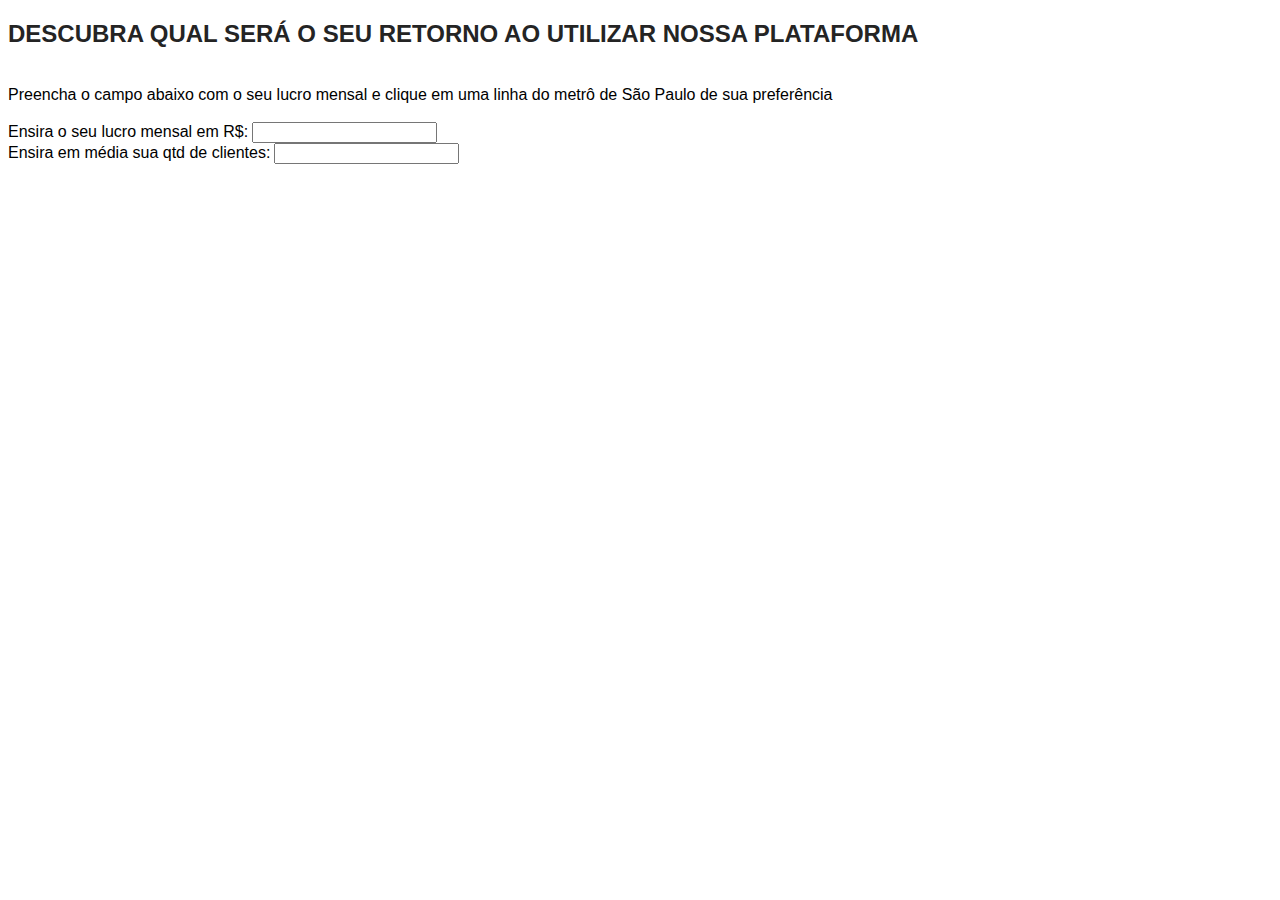
==== simulador/simuladorFinanceiro.html @ e0fe8b4a "insercao da pasta com o simulador" ====
<!DOCTYPE html>
<html lang="en">
<head>
    <meta charset="UTF-8">
    <meta name="viewport" content="width=device-width, initial-scale=1.0">
    <meta http-equiv="X-UA-Compatible" content="ie=edge">
    <title>Simulador Financeiro</title>
</head>
<body>

    <div id='Simulador'>
    
    <h2 style='color: rgb(36, 36, 36); font-family: -apple-system, BlinkMacSystemFont, "Segoe UI", Roboto, Oxygen, Ubuntu, Cantarell, "Open Sans", "Helvetica Neue", sans-serif;'>DESCUBRA QUAL SERÁ O SEU RETORNO AO UTILIZAR NOSSA PLATAFORMA</h2><br>


    <span style="font-family: -apple-system, BlinkMacSystemFont, 'Segoe UI', Roboto, Oxygen, Ubuntu, Cantarell, 'Open Sans', 'Helvetica Neue', sans-serif;">Preencha o campo abaixo com o seu lucro mensal e clique em uma linha do metrô de São Paulo de sua preferência</span><br><br>
    

    <span style="font-family: -apple-system, BlinkMacSystemFont, 'Segoe UI', Roboto, Oxygen, Ubuntu, Cantarell, 'Open Sans', 'Helvetica Neue', sans-serif;">Ensira o seu lucro mensal em R$:</span> <input type="text" name="" id="lucroMensal"><br>

    <span style="font-family: -apple-system, BlinkMacSystemFont, 'Segoe UI', Roboto, Oxygen, Ubuntu, Cantarell, 'Open Sans', 'Helvetica Neue', sans-serif;">Ensira em média sua qtd de clientes:</span> <input type="text" name="" id="qtdcliente">

    <br><br>
    <div>
    <img src="linhaazul.png" alt="" height="100px" style="cursor: pointer;" onclick="linhaAzul()">
    <img src="linhaverde.png" alt="" height="100px" style="cursor: pointer;  margin-left: 10px;" onclick="linhaVerde()">
    <img src="linhavermelha.png" alt="" height="100px" style="cursor: pointer; margin-left: 10px;" onclick="linhaVermelha()">
    <img src="linhaamarela.png" alt="" height="100px" style="cursor: pointer; margin-left: 10px;" onclick="linhaAmarela()">
    <img src="linhalilas.png" alt="" height="100px" style="cursor: pointer; margin-left: 10px;" onclick="linhaLilas()">
    </div>

    <div id="resultados" style="position: absolute;">

    <div id="impacto" style="

    font-size: 85%;
    background: white;
    border-radius: 10px;
    box-shadow: 6px 6px 10px 1px #29292946;
    margin-top: 30px;
    height: 100px;
    width: 450px;
    display: none;">
    
    </div>
    
    <div id="influencia" style="
    font-size: 85%;
    background: white;
    border-radius: 10px;
    box-shadow: 6px 6px 10px 1px #29292946;
    height: 100px;
    width: 450px;
    margin-top: 10px;
    display: none;">
    </div>
    

    <div id="cliente" style="
    font-size: 85%;
    background: white;
    border-radius: 10px;
    box-shadow: 6px 6px 10px 1px #29292946;
    height: 100px;
    width: 450px;
    margin-top: 10px;
    display: none;">

    </div>


    <div id="venda" style="
    font-size: 85%;
    background: white;
    border-radius: 10px;
    box-shadow: 6px 6px 10px 1px #29292946;
    height: 100px;
    width: 450px;
    margin-top: 10px;
    display: none;">

    </div>

</div>

</div>
<div id="descricaoLinha" style="float: right; background-color: white; height: 440px; width: 850px; margin-top: 30px; border-radius: 15px; margin-bottom: 30px; display: none;">


</div>

</body>
</html>

<script>

    function linhaVerde(){
        descricaoLinha.style.display = "block";
        descricaoLinha.innerHTML = 'A Linha 2–Verde do Metrô de São Paulo é constituída pelo trecho compreendido entre as estações Vila Madalena e Vila Prudente. A linha é também chamada de Linha da Paulista, por percorrer a Avenida Paulista, um dos principais centros financeiros de São Paulo. Apesar de ser chamada de Linha 2, ela foi a terceira a ser construída e atualmente recebe o fluxo em média 714.454 pessoas por dia útil <br><img src="linhaVerdeMetro.jpg" alt="" style="height: 422px; width: 850px; border-radius: 15px">';
        var nimpactados = 0.82 * 714454;
        var nlembram = nimpactados * 0.59;
        var ninfluenciados = nimpactados * 0.15;
        var novosclientes = nimpactados * 0.06;
        var compradores = novosclientes * 0.01;
        var rporcliente = lucroMensal.value / qtdcliente.value;
        var aumento = Number(lucroMensal.value) + (rporcliente * compradores);
        
        impacto.style.display = "block";
        impacto.innerHTML = "<img src='influencia.png' alt='' height='60px' style=''> Você pode impactar até <b>"+parseInt(nimpactados)+" pessoas</b> com a sua propaganda.";
        influencia.style.display = "block";
        influencia.innerHTML = "<img src='olho.png' alt='' height='60px' style=''> <b>"+parseInt(nlembram)+" pessoas lembrarão</b> do seu anúncio e <b>"+parseInt(ninfluenciados)+" serão influenciadas</b> por ele.";
        cliente.style.display = "block";
        cliente.innerHTML = "<img src='clientes.png' alt='' height='60px' style=''> Alcance até <b>"+parseInt(novosclientes)+" novos clientes.</b>";
        venda.style.display = "block";
        venda.innerHTML = "<img src='retorno.png' alt='' height='60px' style=''> Aumente suas vendas em até <b>R$ "+parseInt(aumento)+"</b> por mês.";

    }

    function linhaAzul(){
        descricaoLinha.style.display = "block";
        descricaoLinha.innerHTML = 'A Linha 1–Azul do Metrô de São Paulo, denominada originalmente Linha Norte–Sul, compreende o trecho definido pelas estações Tucuruvi e Jabaquara. Esta foi a primeira linha construída pelo Metrô inaugurada do começo dos anos 1970. É linha mais movimentada do metrô e por lá pode passar em média 1.440.454 pessoas por dia útil <br><img src="linhaAzulMetro.jpg" alt="" style="height: 422px; width: 850px; border-radius: 15px">';
        var nimpactados = 0.82 * 1440454;
        var nlembram = nimpactados * 0.59;
        var ninfluenciados = nimpactados * 0.15;
        var novosclientes = nimpactados * 0.06;
        var compradores = novosclientes * 0.01;
        var rporcliente = lucroMensal.value / qtdcliente.value;
        var aumento = Number(lucroMensal.value) + (rporcliente * compradores);
        
        impacto.style.display = "block";
        impacto.innerHTML = "<img src='influencia.png' alt='' height='60px' style=''> Você pode impactar até <b>"+parseInt(nimpactados)+" pessoas</b> com a sua propaganda.";
        influencia.style.display = "block";
        influencia.innerHTML = "<img src='olho.png' alt='' height='60px' style=''> <b>"+parseInt(nlembram)+" pessoas lembrarão</b> do seu anúncio e <b>"+parseInt(ninfluenciados)+" serão influenciadas</b> por ele.";
        cliente.style.display = "block";
        cliente.innerHTML = "<img src='clientes.png' alt='' height='60px' style=''> Alcance até <b>"+parseInt(novosclientes)+" novos clientes.</b>";
        venda.style.display = "block";
        venda.innerHTML = "<img src='retorno.png' alt='' height='60px' style=''> Aumente suas vendas em até <b>R$ "+parseInt(aumento)+"</b> por mês.";
        
          

    }

    function linhaVermelha(){
        descricaoLinha.style.display = "block";
        descricaoLinha.innerHTML = 'A Linha 3–Vermelha do Metrô de São Paulo compreende o trecho da rede metropolitana definida entre as estações Palmeiras–Barra Funda e Corinthians–Itaquera. Antigamente chamava-se Linha Leste–Oeste. Suas estações são bastante movimentadas podendo passar em média 1.413.727 pessoas por dia. <br><img src="linhaVermelhaMetro.jpeg" alt="" style="height: 422px; width: 850px; border-radius: 15px">';
        var nimpactados = 0.82 * 1413727;
        var nlembram = nimpactados * 0.59;
        var ninfluenciados = nimpactados * 0.15;
        var novosclientes = nimpactados * 0.06;
        var compradores = novosclientes * 0.01;
        var rporcliente = lucroMensal.value / qtdcliente.value;
        var aumento = Number(lucroMensal.value) + (rporcliente * compradores);
        
        impacto.style.display = "block";
        impacto.innerHTML = "<img src='influencia.png' alt='' height='60px' style=''> Você pode impactar até <b>"+parseInt(nimpactados)+" pessoas</b> com a sua propaganda.";
        influencia.style.display = "block";
        influencia.innerHTML = "<img src='olho.png' alt='' height='60px' style=''> <b>"+parseInt(nlembram)+" pessoas lembrarão</b> do seu anúncio e <b>"+parseInt(ninfluenciados)+" serão influenciadas</b> por ele.";
        cliente.style.display = "block";
        cliente.innerHTML = "<img src='clientes.png' alt='' height='60px' style=''> Alcance até <b>"+parseInt(novosclientes)+" novos clientes.</b>";
        venda.style.display = "block";
        venda.innerHTML = "<img src='retorno.png' alt='' height='60px' style=''> Aumente suas vendas em até <b>R$ "+parseInt(aumento)+"</b> por mês.";

    }

    function linhaAmarela(){
        descricaoLinha.style.display = "block";
        descricaoLinha.innerHTML = 'A Linha 4–Amarela do Metrô de São Paulo, compreenderá, quando finalizada, o trecho definido pelas estações Luz e Vila Sônia. É administrada pela empresa ViaQuatro, é a primeira linha de São Paulo a ser operada pela iniciativa privada. Pode ter em média até 782.454 passageiros por dia útil<br><img src="linhaAmarelaMetro.jpg" alt="" style="height: 422px; width: 850px; border-radius: 15px">';
        var nimpactados = 0.82 * 782454;
        var nlembram = nimpactados * 0.59;
        var ninfluenciados = nimpactados * 0.15;
        var novosclientes = nimpactados * 0.06;
        var compradores = novosclientes * 0.01;
        var rporcliente = lucroMensal.value / qtdcliente.value;
        var aumento = Number(lucroMensal.value) + (rporcliente * compradores);
        
        impacto.style.display = "block";
        impacto.innerHTML = "<img src='influencia.png' alt='' height='60px' style=''> Você pode impactar até <b>"+parseInt(nimpactados)+" pessoas</b> com a sua propaganda.";
        influencia.style.display = "block";
        influencia.innerHTML = "<img src='olho.png' alt='' height='60px' style=''> <b>"+parseInt(nlembram)+" pessoas lembrarão</b> do seu anúncio e <b>"+parseInt(ninfluenciados)+" serão influenciadas</b> por ele.";
        cliente.style.display = "block";
        cliente.innerHTML = "<img src='clientes.png' alt='' height='60px' style=''> Alcance até <b>"+parseInt(novosclientes)+" novos clientes.</b>";
        venda.style.display = "block";
        venda.innerHTML = "<img src='retorno.png' alt='' height='60px' style=''> Aumente suas vendas em até <b>R$ "+parseInt(aumento)+"</b> por mês.";

    }

    function linhaLilas(){
        descricaoLinha.style.display = "block";
        descricaoLinha.innerHTML = 'A Linha 5–Lilás do Metrô de São Paulo compreende o trecho definido pelas estações Capão Redondo e Chácara Klabin, cujo trajeto tem 20,0 quilômetros de extensão. Pode atingir em média 563.363 passageiros por dia útil <br><img src="linhaLilasMetro.jpeg" alt="" style="height: 422px; width: 850px; border-radius: 15px">';
        var nimpactados = 0.82 * 563363;
        var nlembram = nimpactados * 0.59;
        var ninfluenciados = nimpactados * 0.15;
        var novosclientes = nimpactados * 0.06;
        var compradores = novosclientes * 0.01;
        var rporcliente = lucroMensal.value / qtdcliente.value;
        var aumento = Number(lucroMensal.value) + (rporcliente * compradores);
        
        impacto.style.display = "block";
        impacto.innerHTML = "<img src='influencia.png' alt='' height='60px' style=''> Você pode impactar até <b>"+parseInt(nimpactados)+" pessoas</b> com a sua propaganda.";
        influencia.style.display = "block";
        influencia.innerHTML = "<img src='olho.png' alt='' height='60px' style=''> <b>"+parseInt(nlembram)+" pessoas lembrarão</b> do seu anúncio e <b>"+parseInt(ninfluenciados)+" serão influenciadas</b> por ele.";
        cliente.style.display = "block";
        cliente.innerHTML = "<img src='clientes.png' alt='' height='60px' style=''> Alcance até <b>"+parseInt(novosclientes)+" novos clientes.</b>";
        venda.style.display = "block";
        venda.innerHTML = "<img src='retorno.png' alt='' height='60px' style=''> Aumente suas vendas em até <b>R$ "+parseInt(aumento)+"</b> por mês.";

    }


</script>
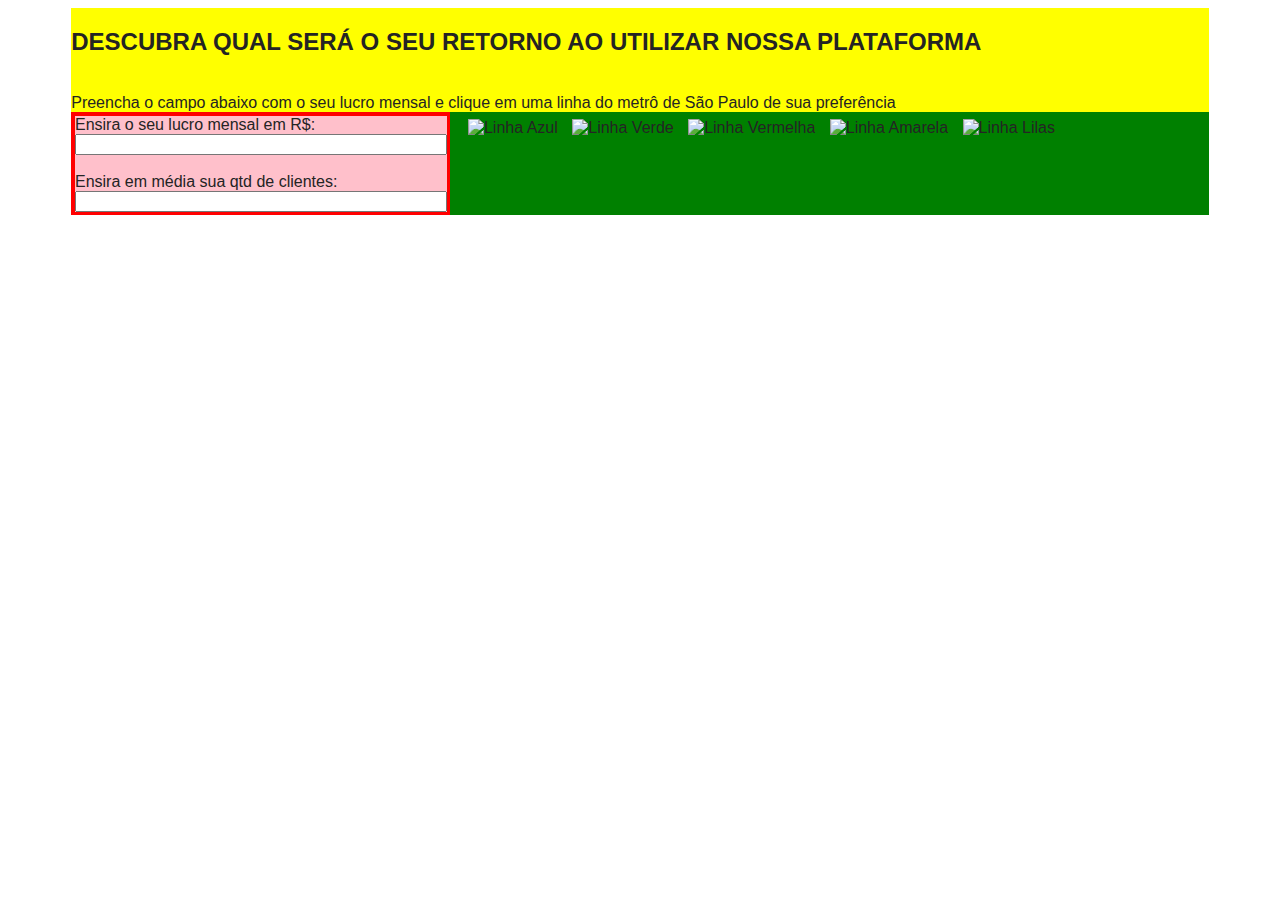
==== commit 8022705d: "Layout Simulador" ====
--- a/simulador/simuladorFinanceiro.html
+++ b/simulador/simuladorFinanceiro.html
@@ -5,88 +5,57 @@
     <meta name="viewport" content="width=device-width, initial-scale=1.0">
     <meta http-equiv="X-UA-Compatible" content="ie=edge">
     <title>Simulador Financeiro</title>
+
+    <link rel="stylesheet" href="css/style.css">
 </head>
 <body>
 
-    <div id='Simulador'>
+<div id='simulador'>
     
-    <h2 style='color: rgb(36, 36, 36); font-family: -apple-system, BlinkMacSystemFont, "Segoe UI", Roboto, Oxygen, Ubuntu, Cantarell, "Open Sans", "Helvetica Neue", sans-serif;'>DESCUBRA QUAL SERÁ O SEU RETORNO AO UTILIZAR NOSSA PLATAFORMA</h2><br>
+    <div id='header'>
+        <h2>DESCUBRA QUAL SERÁ O SEU RETORNO AO UTILIZAR NOSSA PLATAFORMA</h2><br>
 
 
-    <span style="font-family: -apple-system, BlinkMacSystemFont, 'Segoe UI', Roboto, Oxygen, Ubuntu, Cantarell, 'Open Sans', 'Helvetica Neue', sans-serif;">Preencha o campo abaixo com o seu lucro mensal e clique em uma linha do metrô de São Paulo de sua preferência</span><br><br>
-    
-
-    <span style="font-family: -apple-system, BlinkMacSystemFont, 'Segoe UI', Roboto, Oxygen, Ubuntu, Cantarell, 'Open Sans', 'Helvetica Neue', sans-serif;">Ensira o seu lucro mensal em R$:</span> <input type="text" name="" id="lucroMensal"><br>
-
-    <span style="font-family: -apple-system, BlinkMacSystemFont, 'Segoe UI', Roboto, Oxygen, Ubuntu, Cantarell, 'Open Sans', 'Helvetica Neue', sans-serif;">Ensira em média sua qtd de clientes:</span> <input type="text" name="" id="qtdcliente">
-
-    <br><br>
-    <div>
-    <img src="linhaazul.png" alt="" height="100px" style="cursor: pointer;" onclick="linhaAzul()">
-    <img src="linhaverde.png" alt="" height="100px" style="cursor: pointer;  margin-left: 10px;" onclick="linhaVerde()">
-    <img src="linhavermelha.png" alt="" height="100px" style="cursor: pointer; margin-left: 10px;" onclick="linhaVermelha()">
-    <img src="linhaamarela.png" alt="" height="100px" style="cursor: pointer; margin-left: 10px;" onclick="linhaAmarela()">
-    <img src="linhalilas.png" alt="" height="100px" style="cursor: pointer; margin-left: 10px;" onclick="linhaLilas()">
-    </div>
-
-    <div id="resultados" style="position: absolute;">
-
-    <div id="impacto" style="
-
-    font-size: 85%;
-    background: white;
-    border-radius: 10px;
-    box-shadow: 6px 6px 10px 1px #29292946;
-    margin-top: 30px;
-    height: 100px;
-    width: 450px;
-    display: none;">
-    
-    </div>
-    
-    <div id="influencia" style="
-    font-size: 85%;
-    background: white;
-    border-radius: 10px;
-    box-shadow: 6px 6px 10px 1px #29292946;
-    height: 100px;
-    width: 450px;
-    margin-top: 10px;
-    display: none;">
+        <span style='display: block'>Preencha o campo abaixo com o seu lucro mensal e clique em uma linha do metrô de São Paulo de sua preferência</span>
     </div>
     
 
-    <div id="cliente" style="
-    font-size: 85%;
-    background: white;
-    border-radius: 10px;
-    box-shadow: 6px 6px 10px 1px #29292946;
-    height: 100px;
-    width: 450px;
-    margin-top: 10px;
-    display: none;">
-
+    <div id="form">
+        <div class='div-input-form'>
+            <span>Ensira o seu lucro mensal em R$:</span> 
+            <input type="text" name="" id="lucroMensal"><br>
+        </div>
+    
+        <div class='div-input-form'>
+            <span>Ensira em média sua qtd de clientes:</span> 
+            <input type="text" name="" id="qtdcliente">
+        </div> 
     </div>
 
-
-    <div id="venda" style="
-    font-size: 85%;
-    background: white;
-    border-radius: 10px;
-    box-shadow: 6px 6px 10px 1px #29292946;
-    height: 100px;
-    width: 450px;
-    margin-top: 10px;
-    display: none;">
-
+    <div id='botoes'>
+        <img class="imagem-linha" src="img/linhaazul.png" alt="Linha Azul" onclick="linhaAzul()">
+        <img class="imagem-linha" src="img/linhaverde.png" alt="Linha Verde"  onclick="linhaVerde()">
+        <img class="imagem-linha" src="img/linhavermelha.png" alt="Linha Vermelha" onclick="linhaVermelha()">
+        <img class="imagem-linha" src="img/linhaamarela.png" alt="Linha Amarela" onclick="linhaAmarela()">
+        <img class="imagem-linha" src="img/linhalilas.png" alt="Linha Lilas" onclick="linhaLilas()">
     </div>
 
-</div>
+    <div id="resultado-simulacao">
+        <div id="resultados">
 
-</div>
-<div id="descricaoLinha" style="float: right; background-color: white; height: 440px; width: 850px; margin-top: 30px; border-radius: 15px; margin-bottom: 30px; display: none;">
-
-
+            <div id="impacto" class='topico-resultado'></div>
+            
+            <div id="influencia" class='topico-resultado'></div>
+    
+            <div id="cliente" class='topico-resultado'></div>
+    
+            <div id="venda" class='topico-resultado'></div>
+    
+        </div>
+    
+        <div id="descricaoLinha"></div>
+        
+    </div>
 </div>
 
 </body>
@@ -95,8 +64,8 @@
 <script>
 
     function linhaVerde(){
-        descricaoLinha.style.display = "block";
-        descricaoLinha.innerHTML = 'A Linha 2–Verde do Metrô de São Paulo é constituída pelo trecho compreendido entre as estações Vila Madalena e Vila Prudente. A linha é também chamada de Linha da Paulista, por percorrer a Avenida Paulista, um dos principais centros financeiros de São Paulo. Apesar de ser chamada de Linha 2, ela foi a terceira a ser construída e atualmente recebe o fluxo em média 714.454 pessoas por dia útil <br><img src="linhaVerdeMetro.jpg" alt="" style="height: 422px; width: 850px; border-radius: 15px">';
+        descricaoLinha.style.display = "inline-block";
+        descricaoLinha.innerHTML = 'A Linha 2–Verde do Metrô de São Paulo é constituída pelo trecho compreendido entre as estações Vila Madalena e Vila Prudente. A linha é também chamada de Linha da Paulista, por percorrer a Avenida Paulista, um dos principais centros financeiros de São Paulo. Apesar de ser chamada de Linha 2, ela foi a terceira a ser construída e atualmente recebe o fluxo em média 714.454 pessoas por dia útil <br><img src="img/linhaVerdeMetro.jpg" alt="" class="imagem-resultado">';
         var nimpactados = 0.82 * 714454;
         var nlembram = nimpactados * 0.59;
         var ninfluenciados = nimpactados * 0.15;
@@ -106,19 +75,19 @@
         var aumento = Number(lucroMensal.value) + (rporcliente * compradores);
         
         impacto.style.display = "block";
-        impacto.innerHTML = "<img src='influencia.png' alt='' height='60px' style=''> Você pode impactar até <b>"+parseInt(nimpactados)+" pessoas</b> com a sua propaganda.";
+        impacto.innerHTML = "<img src='img/influencia.png' alt='' height='60px' style=''> Você pode impactar até <b>"+parseInt(nimpactados)+" pessoas</b> com a sua propaganda.";
         influencia.style.display = "block";
-        influencia.innerHTML = "<img src='olho.png' alt='' height='60px' style=''> <b>"+parseInt(nlembram)+" pessoas lembrarão</b> do seu anúncio e <b>"+parseInt(ninfluenciados)+" serão influenciadas</b> por ele.";
+        influencia.innerHTML = "<img src='img/olho.png' alt='' height='60px' style=''> <b>"+parseInt(nlembram)+" pessoas lembrarão</b> do seu anúncio e <b>"+parseInt(ninfluenciados)+" serão influenciadas</b> por ele.";
         cliente.style.display = "block";
-        cliente.innerHTML = "<img src='clientes.png' alt='' height='60px' style=''> Alcance até <b>"+parseInt(novosclientes)+" novos clientes.</b>";
+        cliente.innerHTML = "<img src='img/clientes.png' alt='' height='60px' style=''> Alcance até <b>"+parseInt(novosclientes)+" novos clientes.</b>";
         venda.style.display = "block";
-        venda.innerHTML = "<img src='retorno.png' alt='' height='60px' style=''> Aumente suas vendas em até <b>R$ "+parseInt(aumento)+"</b> por mês.";
+        venda.innerHTML = "<img src='img/retorno.png' alt='' height='60px' style=''> Aumente suas vendas em até <b>R$ "+parseInt(aumento)+"</b> por mês.";
 
     }
 
     function linhaAzul(){
-        descricaoLinha.style.display = "block";
-        descricaoLinha.innerHTML = 'A Linha 1–Azul do Metrô de São Paulo, denominada originalmente Linha Norte–Sul, compreende o trecho definido pelas estações Tucuruvi e Jabaquara. Esta foi a primeira linha construída pelo Metrô inaugurada do começo dos anos 1970. É linha mais movimentada do metrô e por lá pode passar em média 1.440.454 pessoas por dia útil <br><img src="linhaAzulMetro.jpg" alt="" style="height: 422px; width: 850px; border-radius: 15px">';
+        descricaoLinha.style.display = "inline-block";
+        descricaoLinha.innerHTML = 'A Linha 1–Azul do Metrô de São Paulo, denominada originalmente Linha Norte–Sul, compreende o trecho definido pelas estações Tucuruvi e Jabaquara. Esta foi a primeira linha construída pelo Metrô inaugurada do começo dos anos 1970. É linha mais movimentada do metrô e por lá pode passar em média 1.440.454 pessoas por dia útil <br><img src="img/linhaAzulMetro.jpg" alt="" class="imagem-resultado">';
         var nimpactados = 0.82 * 1440454;
         var nlembram = nimpactados * 0.59;
         var ninfluenciados = nimpactados * 0.15;
@@ -128,21 +97,21 @@
         var aumento = Number(lucroMensal.value) + (rporcliente * compradores);
         
         impacto.style.display = "block";
-        impacto.innerHTML = "<img src='influencia.png' alt='' height='60px' style=''> Você pode impactar até <b>"+parseInt(nimpactados)+" pessoas</b> com a sua propaganda.";
+        impacto.innerHTML = "<img src='img/influencia.png' alt='' height='60px' style=''> Você pode impactar até <b>"+parseInt(nimpactados)+" pessoas</b> com a sua propaganda.";
         influencia.style.display = "block";
-        influencia.innerHTML = "<img src='olho.png' alt='' height='60px' style=''> <b>"+parseInt(nlembram)+" pessoas lembrarão</b> do seu anúncio e <b>"+parseInt(ninfluenciados)+" serão influenciadas</b> por ele.";
+        influencia.innerHTML = "<img src='img/olho.png' alt='' height='60px' style=''> <b>"+parseInt(nlembram)+" pessoas lembrarão</b> do seu anúncio e <b>"+parseInt(ninfluenciados)+" serão influenciadas</b> por ele.";
         cliente.style.display = "block";
-        cliente.innerHTML = "<img src='clientes.png' alt='' height='60px' style=''> Alcance até <b>"+parseInt(novosclientes)+" novos clientes.</b>";
+        cliente.innerHTML = "<img src='img/clientes.png' alt='' height='60px' style=''> Alcance até <b>"+parseInt(novosclientes)+" novos clientes.</b>";
         venda.style.display = "block";
-        venda.innerHTML = "<img src='retorno.png' alt='' height='60px' style=''> Aumente suas vendas em até <b>R$ "+parseInt(aumento)+"</b> por mês.";
+        venda.innerHTML = "<img src='img/retorno.png' alt='' height='60px' style=''> Aumente suas vendas em até <b>R$ "+parseInt(aumento)+"</b> por mês.";
         
           
 
     }
 
     function linhaVermelha(){
-        descricaoLinha.style.display = "block";
-        descricaoLinha.innerHTML = 'A Linha 3–Vermelha do Metrô de São Paulo compreende o trecho da rede metropolitana definida entre as estações Palmeiras–Barra Funda e Corinthians–Itaquera. Antigamente chamava-se Linha Leste–Oeste. Suas estações são bastante movimentadas podendo passar em média 1.413.727 pessoas por dia. <br><img src="linhaVermelhaMetro.jpeg" alt="" style="height: 422px; width: 850px; border-radius: 15px">';
+        descricaoLinha.style.display = "inline-block";
+        descricaoLinha.innerHTML = 'A Linha 3–Vermelha do Metrô de São Paulo compreende o trecho da rede metropolitana definida entre as estações Palmeiras–Barra Funda e Corinthians–Itaquera. Antigamente chamava-se Linha Leste–Oeste. Suas estações são bastante movimentadas podendo passar em média 1.413.727 pessoas por dia. <br><img src="img/linhaVermelhaMetro.jpeg" alt="" class="imagem-resultado">';
         var nimpactados = 0.82 * 1413727;
         var nlembram = nimpactados * 0.59;
         var ninfluenciados = nimpactados * 0.15;
@@ -151,20 +120,20 @@
         var rporcliente = lucroMensal.value / qtdcliente.value;
         var aumento = Number(lucroMensal.value) + (rporcliente * compradores);
         
-        impacto.style.display = "block";
-        impacto.innerHTML = "<img src='influencia.png' alt='' height='60px' style=''> Você pode impactar até <b>"+parseInt(nimpactados)+" pessoas</b> com a sua propaganda.";
+        impacto.style.display = "inline-block";
+        impacto.innerHTML = "<img src='img/influencia.png' alt='' height='60px' style=''> Você pode impactar até <b>"+parseInt(nimpactados)+" pessoas</b> com a sua propaganda.";
         influencia.style.display = "block";
-        influencia.innerHTML = "<img src='olho.png' alt='' height='60px' style=''> <b>"+parseInt(nlembram)+" pessoas lembrarão</b> do seu anúncio e <b>"+parseInt(ninfluenciados)+" serão influenciadas</b> por ele.";
+        influencia.innerHTML = "<img src='img/olho.png' alt='' height='60px' style=''> <b>"+parseInt(nlembram)+" pessoas lembrarão</b> do seu anúncio e <b>"+parseInt(ninfluenciados)+" serão influenciadas</b> por ele.";
         cliente.style.display = "block";
-        cliente.innerHTML = "<img src='clientes.png' alt='' height='60px' style=''> Alcance até <b>"+parseInt(novosclientes)+" novos clientes.</b>";
+        cliente.innerHTML = "<img src='img/clientes.png' alt='' height='60px' style=''> Alcance até <b>"+parseInt(novosclientes)+" novos clientes.</b>";
         venda.style.display = "block";
-        venda.innerHTML = "<img src='retorno.png' alt='' height='60px' style=''> Aumente suas vendas em até <b>R$ "+parseInt(aumento)+"</b> por mês.";
+        venda.innerHTML = "<img src='img/retorno.png' alt='' height='60px' style=''> Aumente suas vendas em até <b>R$ "+parseInt(aumento)+"</b> por mês.";
 
     }
 
     function linhaAmarela(){
         descricaoLinha.style.display = "block";
-        descricaoLinha.innerHTML = 'A Linha 4–Amarela do Metrô de São Paulo, compreenderá, quando finalizada, o trecho definido pelas estações Luz e Vila Sônia. É administrada pela empresa ViaQuatro, é a primeira linha de São Paulo a ser operada pela iniciativa privada. Pode ter em média até 782.454 passageiros por dia útil<br><img src="linhaAmarelaMetro.jpg" alt="" style="height: 422px; width: 850px; border-radius: 15px">';
+        descricaoLinha.innerHTML = 'A Linha 4–Amarela do Metrô de São Paulo, compreenderá, quando finalizada, o trecho definido pelas estações Luz e Vila Sônia. É administrada pela empresa ViaQuatro, é a primeira linha de São Paulo a ser operada pela iniciativa privada. Pode ter em média até 782.454 passageiros por dia útil<br><img src="img/linhaAmarelaMetro.jpg" alt="" class="imagem-resultado">';
         var nimpactados = 0.82 * 782454;
         var nlembram = nimpactados * 0.59;
         var ninfluenciados = nimpactados * 0.15;
@@ -174,19 +143,19 @@
         var aumento = Number(lucroMensal.value) + (rporcliente * compradores);
         
         impacto.style.display = "block";
-        impacto.innerHTML = "<img src='influencia.png' alt='' height='60px' style=''> Você pode impactar até <b>"+parseInt(nimpactados)+" pessoas</b> com a sua propaganda.";
+        impacto.innerHTML = "<img src='img/influencia.png' alt='' height='60px' style=''> Você pode impactar até <b>"+parseInt(nimpactados)+" pessoas</b> com a sua propaganda.";
         influencia.style.display = "block";
-        influencia.innerHTML = "<img src='olho.png' alt='' height='60px' style=''> <b>"+parseInt(nlembram)+" pessoas lembrarão</b> do seu anúncio e <b>"+parseInt(ninfluenciados)+" serão influenciadas</b> por ele.";
+        influencia.innerHTML = "<img src='img/olho.png' alt='' height='60px' style=''> <b>"+parseInt(nlembram)+" pessoas lembrarão</b> do seu anúncio e <b>"+parseInt(ninfluenciados)+" serão influenciadas</b> por ele.";
         cliente.style.display = "block";
-        cliente.innerHTML = "<img src='clientes.png' alt='' height='60px' style=''> Alcance até <b>"+parseInt(novosclientes)+" novos clientes.</b>";
+        cliente.innerHTML = "<img src='img/clientes.png' alt='' height='60px' style=''> Alcance até <b>"+parseInt(novosclientes)+" novos clientes.</b>";
         venda.style.display = "block";
-        venda.innerHTML = "<img src='retorno.png' alt='' height='60px' style=''> Aumente suas vendas em até <b>R$ "+parseInt(aumento)+"</b> por mês.";
+        venda.innerHTML = "<img src='img/retorno.png' alt='' height='60px' style=''> Aumente suas vendas em até <b>R$ "+parseInt(aumento)+"</b> por mês.";
 
     }
 
     function linhaLilas(){
         descricaoLinha.style.display = "block";
-        descricaoLinha.innerHTML = 'A Linha 5–Lilás do Metrô de São Paulo compreende o trecho definido pelas estações Capão Redondo e Chácara Klabin, cujo trajeto tem 20,0 quilômetros de extensão. Pode atingir em média 563.363 passageiros por dia útil <br><img src="linhaLilasMetro.jpeg" alt="" style="height: 422px; width: 850px; border-radius: 15px">';
+        descricaoLinha.innerHTML = 'A Linha 5–Lilás do Metrô de São Paulo compreende o trecho definido pelas estações Capão Redondo e Chácara Klabin, cujo trajeto tem 20,0 quilômetros de extensão. Pode atingir em média 563.363 passageiros por dia útil <br><img src="img/linhaLilasMetro.jpeg" alt="" class="imagem-resultado">';
         var nimpactados = 0.82 * 563363;
         var nlembram = nimpactados * 0.59;
         var ninfluenciados = nimpactados * 0.15;
@@ -196,13 +165,13 @@
         var aumento = Number(lucroMensal.value) + (rporcliente * compradores);
         
         impacto.style.display = "block";
-        impacto.innerHTML = "<img src='influencia.png' alt='' height='60px' style=''> Você pode impactar até <b>"+parseInt(nimpactados)+" pessoas</b> com a sua propaganda.";
+        impacto.innerHTML = "<img src='img/influencia.png' alt='' height='60px' style=''> Você pode impactar até <b>"+parseInt(nimpactados)+" pessoas</b> com a sua propaganda.";
         influencia.style.display = "block";
-        influencia.innerHTML = "<img src='olho.png' alt='' height='60px' style=''> <b>"+parseInt(nlembram)+" pessoas lembrarão</b> do seu anúncio e <b>"+parseInt(ninfluenciados)+" serão influenciadas</b> por ele.";
+        influencia.innerHTML = "<img src='img/olho.png' alt='' height='60px' style=''> <b>"+parseInt(nlembram)+" pessoas lembrarão</b> do seu anúncio e <b>"+parseInt(ninfluenciados)+" serão influenciadas</b> por ele.";
         cliente.style.display = "block";
-        cliente.innerHTML = "<img src='clientes.png' alt='' height='60px' style=''> Alcance até <b>"+parseInt(novosclientes)+" novos clientes.</b>";
+        cliente.innerHTML = "<img src='img/clientes.png' alt='' height='60px' style=''> Alcance até <b>"+parseInt(novosclientes)+" novos clientes.</b>";
         venda.style.display = "block";
-        venda.innerHTML = "<img src='retorno.png' alt='' height='60px' style=''> Aumente suas vendas em até <b>R$ "+parseInt(aumento)+"</b> por mês.";
+        venda.innerHTML = "<img src='img/retorno.png' alt='' height='60px' style=''> Aumente suas vendas em até <b>R$ "+parseInt(aumento)+"</b> por mês.";
 
     }
 
--- a/simulador/css/style.css
+++ b/simulador/css/style.css
@@ -0,0 +1,88 @@
+* {
+    color: rgb(36, 36, 36); 
+    font-family: -apple-system, BlinkMacSystemFont, "Segoe UI", Roboto, Oxygen, Ubuntu, Cantarell, "Open Sans", "Helvetica Neue", sans-serif;
+}
+
+body {
+    display: flex;
+    justify-content: center;
+    align-items: center;
+}
+
+
+.imagem-linha {
+    cursor: pointer;
+    height: 100px;
+    margin-left: 10px;
+}
+
+
+#simulador {
+    background: yellow;
+    width: 90%;
+    display: grid;
+    grid-template-columns: .5fr 1fr;
+}
+
+#header {
+    grid-row: 1;
+    grid-column: 1 / 3;
+}
+
+#form {
+    background: red;
+    grid-column: 1;
+    grid-row: 2;
+    display: flex;
+    flex-direction: column;
+    padding: 1%;
+}
+
+.div-input-form {
+    background: pink;
+    display: flex;
+    flex-direction: column;
+}
+
+#botoes {
+    background: green;
+    grid-column: 2;
+    grid-row: 2;
+    padding: 1%;
+}
+
+#resultado-simulacao {
+    grid-row: 3;
+    grid-column: 1 / 3;
+    display: grid;
+    grid-template-columns: .5fr 1fr;
+}
+
+#resultados {
+    flex: 1;
+    padding: 0 1%;
+    background: coral;
+}
+
+.topico-resultado {
+    font-size: 85%;
+    background: white;
+    border-radius: 10px;
+    box-shadow: 6px 6px 10px 1px #29292946;
+    height: 100px;
+    width: 100%;
+    display: none;
+    margin-bottom: 2%; 
+}
+
+#descricaoLinha {
+    display: none;
+    flex: 2;
+    padding: 0 1% 1% 1%;
+    background: orange;
+}
+
+.imagem-resultado {
+    width: 70%; 
+    border-radius: 15px
+}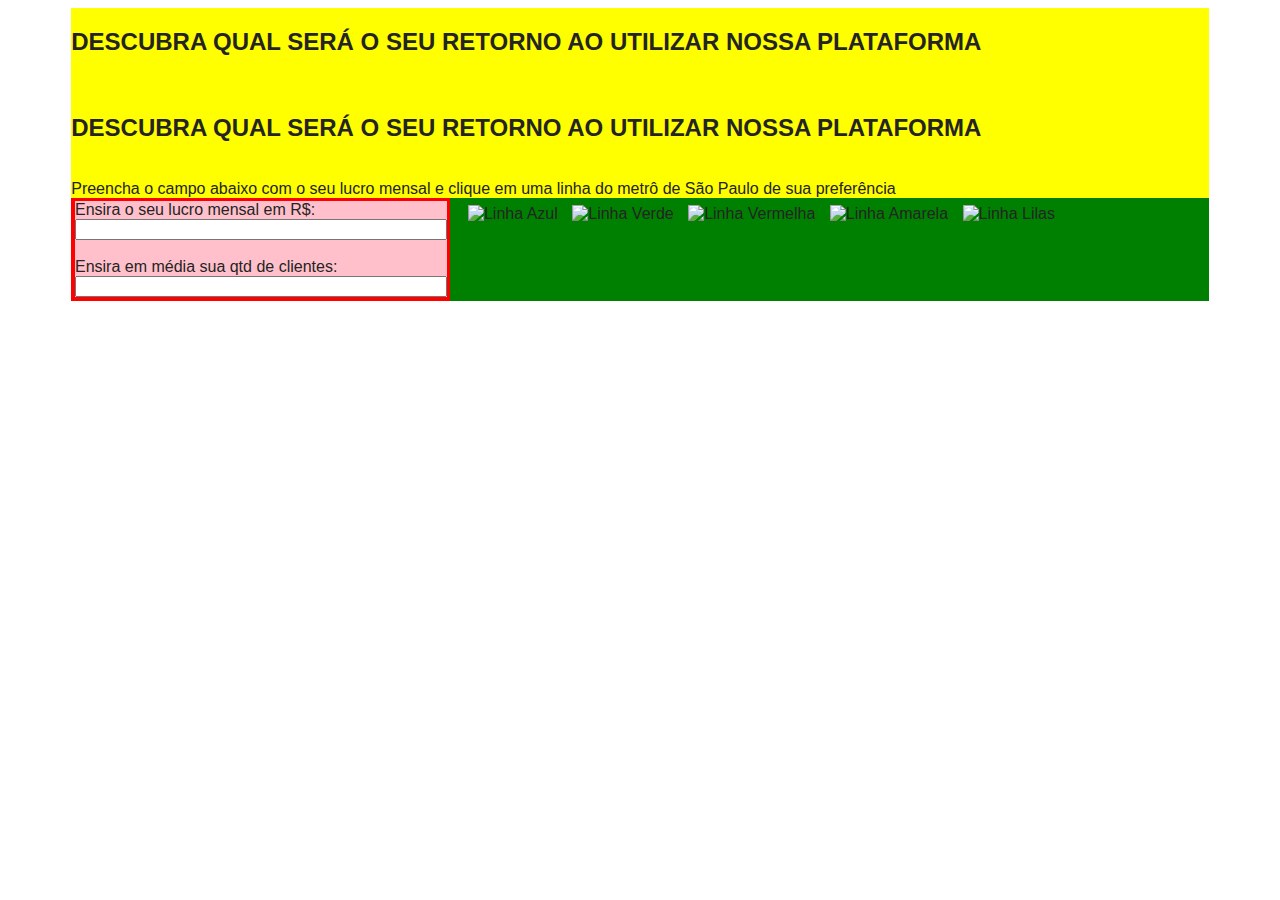
==== commit 4b19cec0: "Simulador" ====
--- a/simulador/simuladorFinanceiro.html
+++ b/simulador/simuladorFinanceiro.html
@@ -11,11 +11,12 @@
 <body>
 
 <div id='simulador'>
-    
+
     <div id='header'>
         <h2>DESCUBRA QUAL SERÁ O SEU RETORNO AO UTILIZAR NOSSA PLATAFORMA</h2><br>
 
-
+    <h2 style='color: rgb(36, 36, 36); font-family: -apple-system, BlinkMacSystemFont, "Segoe UI", Roboto, Oxygen, Ubuntu, Cantarell, "Open Sans", "Helvetica Neue", sans-serif;'>DESCUBRA QUAL SERÁ O SEU RETORNO AO UTILIZAR NOSSA PLATAFORMA</h2><br>
+    
         <span style='display: block'>Preencha o campo abaixo com o seu lucro mensal e clique em uma linha do metrô de São Paulo de sua preferência</span>
     </div>
     
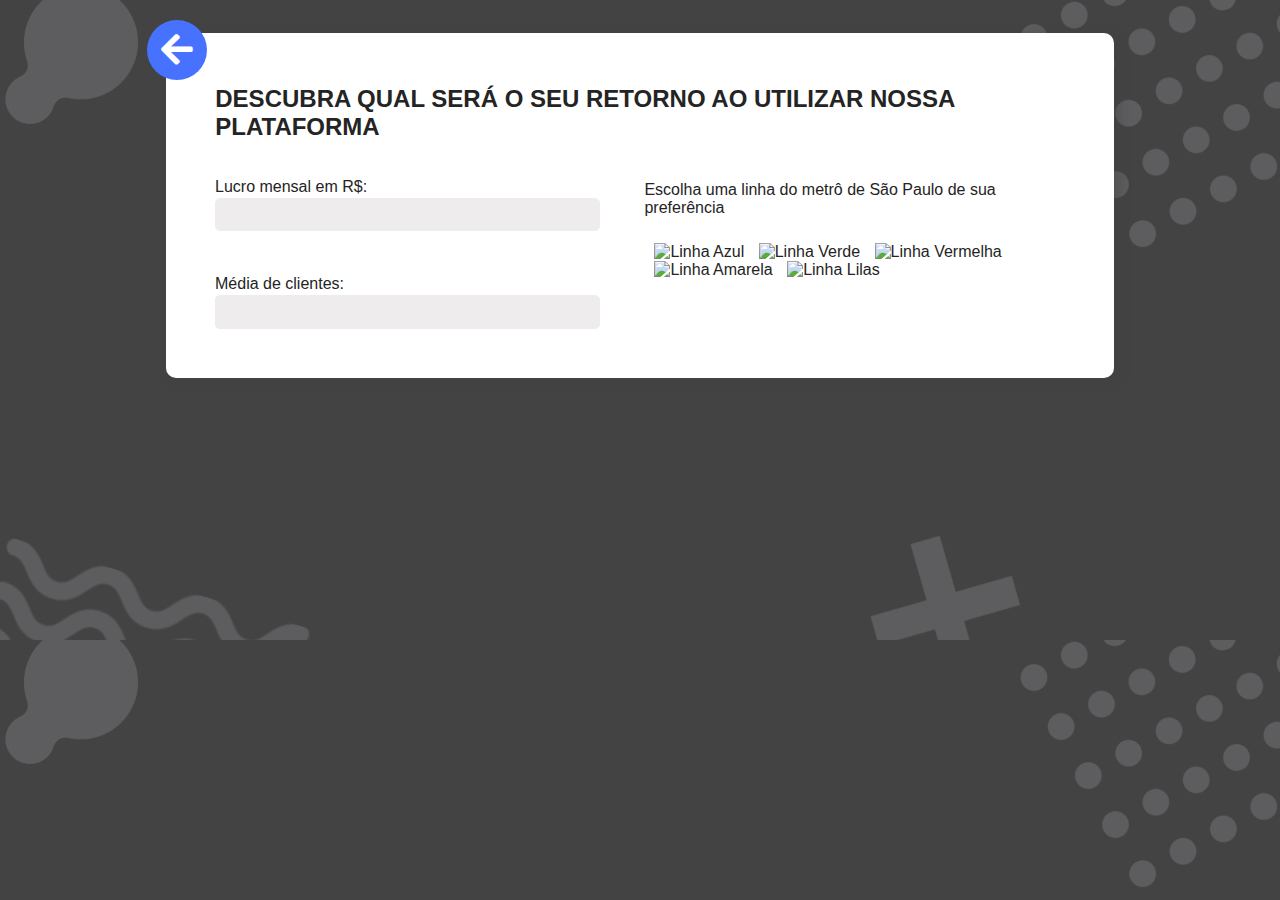
==== commit ec99018a: "Layout simulador" ====
--- a/simulador/simuladorFinanceiro.html
+++ b/simulador/simuladorFinanceiro.html
@@ -7,41 +7,56 @@
     <title>Simulador Financeiro</title>
 
     <link rel="stylesheet" href="css/style.css">
+
+    <link href="../site-institucional/css/font-awesome-css/all.css" rel="stylesheet"/>
+    <link href="../site-institucional/css/font-awesome-css/fontawesome.css" rel="stylesheet">
+    <link href="../site-institucional/css/font-awesome-css/brands.css" rel="stylesheet">
+    <link href="../site-institucional/css/font-awesome-css/solid.css" rel="stylesheet">
 </head>
 <body>
 
+
+
 <div id='simulador'>
+    <div id='voltar'>
+        <a href="">
+            <i class="fas fa-arrow-left icon"></i>
+        </a>
+    </div>
 
     <div id='header'>
-        <h2>DESCUBRA QUAL SERÁ O SEU RETORNO AO UTILIZAR NOSSA PLATAFORMA</h2><br>
-
-    <h2 style='color: rgb(36, 36, 36); font-family: -apple-system, BlinkMacSystemFont, "Segoe UI", Roboto, Oxygen, Ubuntu, Cantarell, "Open Sans", "Helvetica Neue", sans-serif;'>DESCUBRA QUAL SERÁ O SEU RETORNO AO UTILIZAR NOSSA PLATAFORMA</h2><br>
-    
-        <span style='display: block'>Preencha o campo abaixo com o seu lucro mensal e clique em uma linha do metrô de São Paulo de sua preferência</span>
+        <h2 class="titulo">DESCUBRA QUAL SERÁ O SEU RETORNO AO UTILIZAR NOSSA PLATAFORMA</h2>
     </div>
     
 
     <div id="form">
         <div class='div-input-form'>
-            <span>Ensira o seu lucro mensal em R$:</span> 
-            <input type="text" name="" id="lucroMensal"><br>
+            <span>Lucro mensal em R$:</span> 
+            <input type="text" name="" id="lucroMensal" class='input'><br>
         </div>
     
         <div class='div-input-form'>
-            <span>Ensira em média sua qtd de clientes:</span> 
-            <input type="text" name="" id="qtdcliente">
+            <span>Média de clientes:</span> 
+            <input type="text" name="" id="qtdcliente" class='input'>
         </div> 
     </div>
 
     <div id='botoes'>
-        <img class="imagem-linha" src="img/linhaazul.png" alt="Linha Azul" onclick="linhaAzul()">
-        <img class="imagem-linha" src="img/linhaverde.png" alt="Linha Verde"  onclick="linhaVerde()">
-        <img class="imagem-linha" src="img/linhavermelha.png" alt="Linha Vermelha" onclick="linhaVermelha()">
-        <img class="imagem-linha" src="img/linhaamarela.png" alt="Linha Amarela" onclick="linhaAmarela()">
-        <img class="imagem-linha" src="img/linhalilas.png" alt="Linha Lilas" onclick="linhaLilas()">
+        <p>Escolha uma linha do metrô de São Paulo de sua preferência</p>
+
+        <div class='div-linhas'>
+            <img class="imagem-linha" src="img/linhaazul.png" alt="Linha Azul" onclick="linhaAzul()">
+            <img class="imagem-linha" src="img/linhaverde.png" alt="Linha Verde"  onclick="linhaVerde()">
+            <img class="imagem-linha" src="img/linhavermelha.png" alt="Linha Vermelha" onclick="linhaVermelha()">
+            <img class="imagem-linha" src="img/linhaamarela.png" alt="Linha Amarela" onclick="linhaAmarela()">
+            <img class="imagem-linha" src="img/linhalilas.png" alt="Linha Lilas" onclick="linhaLilas()">
+        </div>
     </div>
 
-    <div id="resultado-simulacao">
+    <div id="resultadoSimulacao">
+
+        <h2 class="titulo">RESULTADO</h2>
+
         <div id="resultados">
 
             <div id="impacto" class='topico-resultado'></div>
@@ -54,7 +69,8 @@
     
         </div>
     
-        <div id="descricaoLinha"></div>
+        <div id="descricaoLinha">
+        </div>
         
     </div>
 </div>
@@ -65,8 +81,8 @@
 <script>
 
     function linhaVerde(){
-        descricaoLinha.style.display = "inline-block";
-        descricaoLinha.innerHTML = 'A Linha 2–Verde do Metrô de São Paulo é constituída pelo trecho compreendido entre as estações Vila Madalena e Vila Prudente. A linha é também chamada de Linha da Paulista, por percorrer a Avenida Paulista, um dos principais centros financeiros de São Paulo. Apesar de ser chamada de Linha 2, ela foi a terceira a ser construída e atualmente recebe o fluxo em média 714.454 pessoas por dia útil <br><img src="img/linhaVerdeMetro.jpg" alt="" class="imagem-resultado">';
+        resultadoSimulacao.style.display = "grid";
+        descricaoLinha.innerHTML = '<p class="desc">A Linha 2–Verde do Metrô de São Paulo é constituída pelo trecho compreendido entre as estações Vila Madalena e Vila Prudente. A linha é também chamada de Linha da Paulista, por percorrer a Avenida Paulista, um dos principais centros financeiros de São Paulo. Apesar de ser chamada de Linha 2, ela foi a terceira a ser construída e atualmente recebe o fluxo em média 714.454 pessoas por dia útil</p> <img src="img/linhaVerdeMetro.jpg" alt="" class="imagem-resultado">';
         var nimpactados = 0.82 * 714454;
         var nlembram = nimpactados * 0.59;
         var ninfluenciados = nimpactados * 0.15;
@@ -87,8 +103,8 @@
     }
 
     function linhaAzul(){
-        descricaoLinha.style.display = "inline-block";
-        descricaoLinha.innerHTML = 'A Linha 1–Azul do Metrô de São Paulo, denominada originalmente Linha Norte–Sul, compreende o trecho definido pelas estações Tucuruvi e Jabaquara. Esta foi a primeira linha construída pelo Metrô inaugurada do começo dos anos 1970. É linha mais movimentada do metrô e por lá pode passar em média 1.440.454 pessoas por dia útil <br><img src="img/linhaAzulMetro.jpg" alt="" class="imagem-resultado">';
+        resultadoSimulacao.style.display = "grid";
+        descricaoLinha.innerHTML = '<p class="desc">A Linha 1–Azul do Metrô de São Paulo, denominada originalmente Linha Norte–Sul, compreende o trecho definido pelas estações Tucuruvi e Jabaquara. Esta foi a primeira linha construída pelo Metrô inaugurada do começo dos anos 1970. É linha mais movimentada do metrô e por lá pode passar em média 1.440.454 pessoas por dia útil</p> <img src="img/linhaAzulMetro.jpg" alt="" class="imagem-resultado">';
         var nimpactados = 0.82 * 1440454;
         var nlembram = nimpactados * 0.59;
         var ninfluenciados = nimpactados * 0.15;
@@ -111,8 +127,8 @@
     }
 
     function linhaVermelha(){
-        descricaoLinha.style.display = "inline-block";
-        descricaoLinha.innerHTML = 'A Linha 3–Vermelha do Metrô de São Paulo compreende o trecho da rede metropolitana definida entre as estações Palmeiras–Barra Funda e Corinthians–Itaquera. Antigamente chamava-se Linha Leste–Oeste. Suas estações são bastante movimentadas podendo passar em média 1.413.727 pessoas por dia. <br><img src="img/linhaVermelhaMetro.jpeg" alt="" class="imagem-resultado">';
+        resultadoSimulacao.style.display = "grid";
+        descricaoLinha.innerHTML = '<p class="desc">A Linha 3–Vermelha do Metrô de São Paulo compreende o trecho da rede metropolitana definida entre as estações Palmeiras–Barra Funda e Corinthians–Itaquera. Antigamente chamava-se Linha Leste–Oeste. Suas estações são bastante movimentadas podendo passar em média 1.413.727 pessoas por dia.</p> <img src="img/linhaVermelhaMetro.jpeg" alt="" class="imagem-resultado">';
         var nimpactados = 0.82 * 1413727;
         var nlembram = nimpactados * 0.59;
         var ninfluenciados = nimpactados * 0.15;
@@ -133,8 +149,8 @@
     }
 
     function linhaAmarela(){
-        descricaoLinha.style.display = "block";
-        descricaoLinha.innerHTML = 'A Linha 4–Amarela do Metrô de São Paulo, compreenderá, quando finalizada, o trecho definido pelas estações Luz e Vila Sônia. É administrada pela empresa ViaQuatro, é a primeira linha de São Paulo a ser operada pela iniciativa privada. Pode ter em média até 782.454 passageiros por dia útil<br><img src="img/linhaAmarelaMetro.jpg" alt="" class="imagem-resultado">';
+        resultadoSimulacao.style.display = "grid";
+        descricaoLinha.innerHTML = '<p class="desc">A Linha 4–Amarela do Metrô de São Paulo, compreenderá, quando finalizada, o trecho definido pelas estações Luz e Vila Sônia. É administrada pela empresa ViaQuatro, é a primeira linha de São Paulo a ser operada pela iniciativa privada. Pode ter em média até 782.454 passageiros por dia útil</p> <img src="img/linhaAmarelaMetro.jpg" alt="" class="imagem-resultado">';
         var nimpactados = 0.82 * 782454;
         var nlembram = nimpactados * 0.59;
         var ninfluenciados = nimpactados * 0.15;
@@ -155,8 +171,8 @@
     }
 
     function linhaLilas(){
-        descricaoLinha.style.display = "block";
-        descricaoLinha.innerHTML = 'A Linha 5–Lilás do Metrô de São Paulo compreende o trecho definido pelas estações Capão Redondo e Chácara Klabin, cujo trajeto tem 20,0 quilômetros de extensão. Pode atingir em média 563.363 passageiros por dia útil <br><img src="img/linhaLilasMetro.jpeg" alt="" class="imagem-resultado">';
+        resultadoSimulacao.style.display = "grid";
+        descricaoLinha.innerHTML = '<p class="desc">A Linha 5–Lilás do Metrô de São Paulo compreende o trecho definido pelas estações Capão Redondo e Chácara Klabin, cujo trajeto tem 20,0 quilômetros de extensão. Pode atingir em média 563.363 passageiros por dia útil</p> <img src="img/linhaLilasMetro.jpeg" alt="" class="imagem-resultado">';
         var nimpactados = 0.82 * 563363;
         var nlembram = nimpactados * 0.59;
         var ninfluenciados = nimpactados * 0.15;
@@ -175,6 +191,4 @@
         venda.innerHTML = "<img src='img/retorno.png' alt='' height='60px' style=''> Aumente suas vendas em até <b>R$ "+parseInt(aumento)+"</b> por mês.";
 
     }
-
-
 </script>--- a/simulador/css/style.css
+++ b/simulador/css/style.css
@@ -6,7 +6,40 @@
 body {
     display: flex;
     justify-content: center;
+    background: url(../img/fundo-contato.jpg);
+    background-size: cover;
+}
+
+#voltar {
+    background: white;
+    width: 60px;
+    height: 60px;
+    border-radius: 100%;
+    display: flex;
     align-items: center;
+    justify-content: center;
+    background: #4772ff;
+    position: absolute;
+    top: -4%;
+    left: -2%;
+}
+
+.icon {
+    font-size: 4vh;
+    color: white;
+}
+
+#voltar:hover {
+    background: white;
+    cursor: pointer;
+    transition: .5s;
+
+}
+
+.titulo {
+    text-align: left;
+    padding-left: 2%;
+    grid-column: 1 / 3;
 }
 
 
@@ -16,12 +49,16 @@
     margin-left: 10px;
 }
 
-
 #simulador {
-    background: yellow;
-    width: 90%;
+    position: relative;
+    width: 70%;
     display: grid;
-    grid-template-columns: .5fr 1fr;
+    grid-template-columns: 1fr 1fr;
+    box-shadow: 5px 2px 10px 2px rgba(63, 63, 63, 0.308);
+    padding: 2.5%;
+    border-radius: 10px;
+    background: white;
+    margin: 2% 0;
 }
 
 #header {
@@ -30,7 +67,6 @@
 }
 
 #form {
-    background: red;
     grid-column: 1;
     grid-row: 2;
     display: flex;
@@ -39,50 +75,78 @@
 }
 
 .div-input-form {
-    background: pink;
     display: flex;
     flex-direction: column;
+    padding: 3%;
+}
+
+.div-input-form span {
+    padding-bottom: .5%;
+}
+
+.input {
+    background: rgb(238, 236, 236);
+    border: 1px solid rgb(238, 236, 236);
+    width: 90%;
+    padding: 2%;
+    border-radius: 5px;
+}
+
+.input:focus {
+    outline: none;
+    border-color: grey;
+    transition: .2s;
 }
 
 #botoes {
-    background: green;
     grid-column: 2;
     grid-row: 2;
     padding: 1%;
+    display: flex;
+    flex-direction: column;
+    justify-content: space-between;
 }
 
-#resultado-simulacao {
+.div-linhas {
+    height: 56%;
+}
+
+#resultadoSimulacao {
+    display: none;
     grid-row: 3;
     grid-column: 1 / 3;
-    display: grid;
-    grid-template-columns: .5fr 1fr;
+    grid-template-columns: 1fr 1fr;
+    transition: .5s;
+    margin-top: 5%;
 }
 
 #resultados {
     flex: 1;
-    padding: 0 1%;
-    background: coral;
+    height: 100%;
+    padding: 0 2%;
 }
 
 .topico-resultado {
     font-size: 85%;
     background: white;
-    border-radius: 10px;
-    box-shadow: 6px 6px 10px 1px #29292946;
     height: 100px;
     width: 100%;
-    display: none;
-    margin-bottom: 2%; 
+    margin-top: 5%;
 }
 
 #descricaoLinha {
-    display: none;
     flex: 2;
-    padding: 0 1% 1% 1%;
-    background: orange;
+    height: 100%;
+    padding: 0 2%;
 }
 
 .imagem-resultado {
-    width: 70%; 
-    border-radius: 15px
+    width: 100%;
+    height: 67%;
+    border-radius: 15px;
+    object-fit: cover;
+}
+
+.desc {
+    text-align: justify;
 }--- a/site-institucional/css/font-awesome-css/brands.css
+++ b/site-institucional/css/font-awesome-css/brands.css
@@ -0,0 +1,15 @@
+/*!
+ * Font Awesome Free 5.12.1 by @fontawesome - https://fontawesome.com
+ * License - https://fontawesome.com/license/free (Icons: CC BY 4.0, Fonts: SIL OFL 1.1, Code: MIT License)
+ */
+@font-face {
+  font-family: 'Font Awesome 5 Brands';
+  font-style: normal;
+  font-weight: 400;
+  font-display: auto;
+  src: url("../webfonts/fa-brands-400.eot");
+  src: url("../webfonts/fa-brands-400.eot?#iefix") format("embedded-opentype"), url("../webfonts/fa-brands-400.woff2") format("woff2"), url("../webfonts/fa-brands-400.woff") format("woff"), url("../webfonts/fa-brands-400.ttf") format("truetype"), url("../webfonts/fa-brands-400.svg#fontawesome") format("svg"); }
+
+.fab {
+  font-family: 'Font Awesome 5 Brands';
+  font-weight: 400; }
--- a/site-institucional/css/font-awesome-css/solid.css
+++ b/site-institucional/css/font-awesome-css/solid.css
@@ -0,0 +1,16 @@
+/*!
+ * Font Awesome Free 5.12.1 by @fontawesome - https://fontawesome.com
+ * License - https://fontawesome.com/license/free (Icons: CC BY 4.0, Fonts: SIL OFL 1.1, Code: MIT License)
+ */
+@font-face {
+  font-family: 'Font Awesome 5 Free';
+  font-style: normal;
+  font-weight: 900;
+  font-display: auto;
+  src: url("../webfonts/fa-solid-900.eot");
+  src: url("../webfonts/fa-solid-900.eot?#iefix") format("embedded-opentype"), url("../webfonts/fa-solid-900.woff2") format("woff2"), url("../webfonts/fa-solid-900.woff") format("woff"), url("../webfonts/fa-solid-900.ttf") format("truetype"), url("../webfonts/fa-solid-900.svg#fontawesome") format("svg"); }
+
+.fa,
+.fas {
+  font-family: 'Font Awesome 5 Free';
+  font-weight: 900; }
